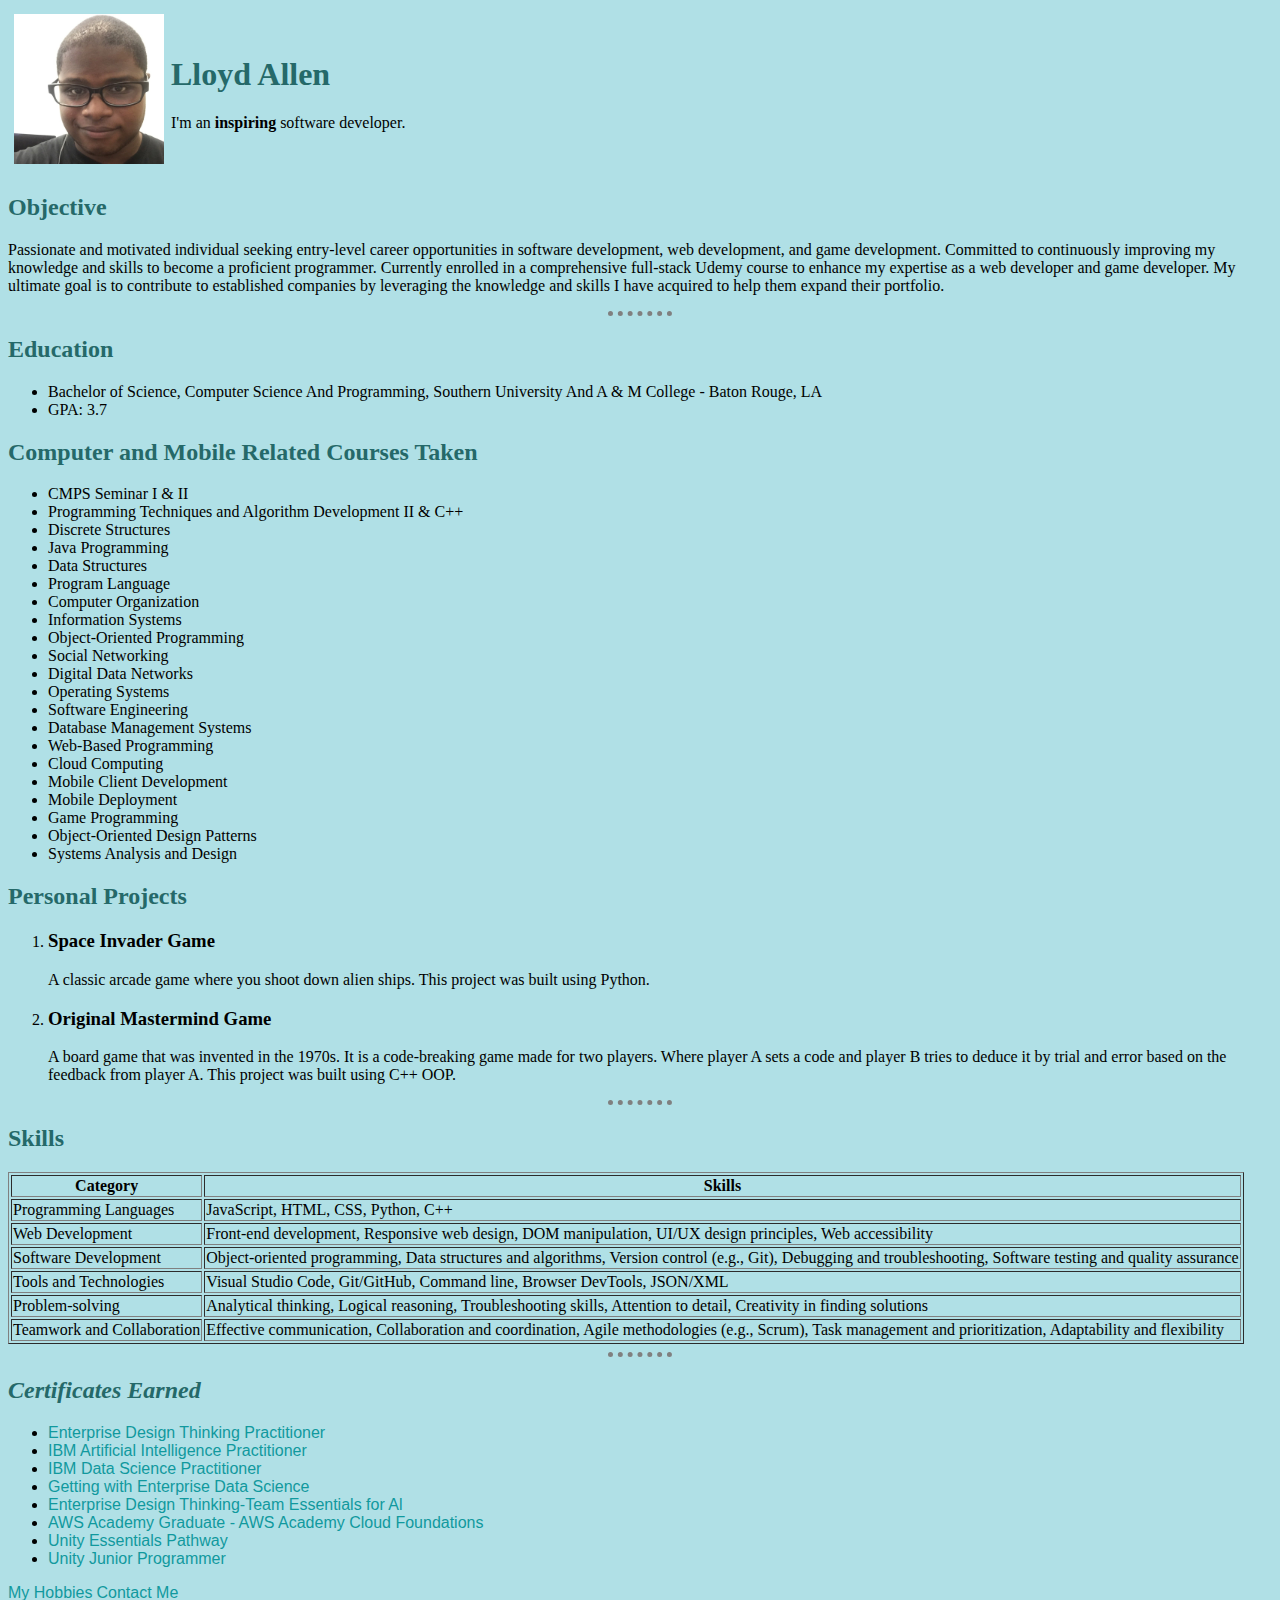
==== index.html @ 9607f12c "Update index.html" ====
<!DOCTYPE html>
<html lang="en">
  <head>
    <meta charset="UTF-8" />
    <meta http-equiv="X-UA-Compatible" content="IE=edge" />
    <meta name="viewport" content="width=device-width, initial-scale=1.0" />
    <title>Lloyd Allen Jr's Personal Sites</title>
    <link rel="stylesheet" href="css/styles.css" />
  </head>

  <body>
    <table cellspacing="5">
      <tr>
        <td>
          <img
            class="Personal-image"
            src="images\Lloyd Allen Picture.jpg"
            alt="Lloyd Allen Profile Picture"
            alt=""
            height="150px"
            width="150px"
          />
        </td>
        <td>
          <h1>Lloyd Allen</h1>
          <p>I'm an <strong>inspiring</strong> software developer.</p>
        </td>
      </tr>
    </table>
    <!-- Object Section  -->
    <h2>Objective</h2>
    <p>
      Passionate and motivated individual seeking entry-level career
      opportunities in software development, web development, and game
      development. Committed to continuously improving my knowledge and skills
      to become a proficient programmer. Currently enrolled in a comprehensive
      full-stack Udemy course to enhance my expertise as a web developer and
      game developer. My ultimate goal is to contribute to established companies
      by leveraging the knowledge and skills I have acquired to help them expand
      their portfolio.
    </p>
    <hr />
    <!-- Education and/or Courses  -->
    <h2>Education</h2>
    <ul>
      <li>
        Bachelor of Science, Computer Science And Programming, Southern
        University And A &amp; M College - Baton Rouge, LA
      </li>
      <li>GPA: 3.7</li>
    </ul>

    <h2>Computer and Mobile Related Courses Taken</h2>
    <ul>
      <li>CMPS Seminar I &amp; II</li>
      <li>Programming Techniques and Algorithm Development II &amp; C++</li>
      <li>Discrete Structures</li>
      <li>Java Programming</li>
      <li>Data Structures</li>
      <li>Program Language</li>
      <li>Computer Organization</li>
      <li>Information Systems</li>
      <li>Object-Oriented Programming</li>
      <li>Social Networking</li>
      <li>Digital Data Networks</li>
      <li>Operating Systems</li>
      <li>Software Engineering</li>
      <li>Database Management Systems</li>
      <li>Web-Based Programming</li>
      <li>Cloud Computing</li>
      <li>Mobile Client Development</li>
      <li>Mobile Deployment</li>
      <li>Game Programming</li>
      <li>Object-Oriented Design Patterns</li>
      <li>Systems Analysis and Design</li>
    </ul>

    <h2>Personal Projects</h2>
    <ol>
      <li>
        <h3>Space Invader Game</h3>
        <p>
          A classic arcade game where you shoot down alien ships. This project
          was built using Python.
        </p>
      </li>
      <li>
        <h3>Original Mastermind Game</h3>
        <p>
          A board game that was invented in the 1970s. It is a code-breaking
          game made for two players. Where player A sets a code and player B
          tries to deduce it by trial and error based on the feedback from
          player A. This project was built using C++ OOP.
        </p>
      </li>
    </ol>
    <hr />
    <!-- Skills Section  -->
    <h2>Skills</h2>

<table border = "1">
  <tr>
    <th>Category</th>
    <th>Skills</th>
  </tr>
  <tr>
    <td>Programming Languages</td>
    <td>
      JavaScript, HTML, CSS, Python, C++
    </td>
  </tr>
  <tr>
    <td>Web Development</td>
    <td>
      Front-end development, Responsive web design, DOM manipulation, UI/UX design principles, Web accessibility
    </td>
  </tr>
  <tr>
    <td>Software Development</td>
    <td>
      Object-oriented programming, Data structures and algorithms, Version control (e.g., Git), Debugging and troubleshooting, Software testing and quality assurance
    </td>
  </tr>
  <tr>
    <td>Tools and Technologies</td>
    <td>
      Visual Studio Code, Git/GitHub, Command line, Browser DevTools, JSON/XML
    </td>
  </tr>
  <tr>
    <td>Problem-solving</td>
    <td>
      Analytical thinking, Logical reasoning, Troubleshooting skills, Attention to detail, Creativity in finding solutions
    </td>
  </tr>
  <tr>
    <td>Teamwork and Collaboration</td>
    <td>
      Effective communication, Collaboration and coordination, Agile methodologies (e.g., Scrum), Task management and prioritization, Adaptability and flexibility
    </td>
  </tr>
</table>
    <hr />
    <!-- Certificates, Certification, badges, & ect. Earned Section -->
    <h2><i>Certificates Earned</i></h2>
    <ul>
      <li>
        <a
          href="https://www.credly.com/earner/earned/badge/2a194559-a076-4c4a-99eb-efe028265521"
          >Enterprise Design Thinking Practitioner</a
        >
      </li>
      <li>
        <a
          href="https://www.credly.com/earner/earned/badge/8de7e9a8-99e7-47b2-99c6-8428bb511cac"
          >IBM Artificial Intelligence Practitioner</a
        >
      </li>
      <li>
        <a
          href="https://www.credly.com/earner/earned/badge/b41584d8-7356-47b2-9fd5-7619b5f931a5"
          >IBM Data Science Practitioner</a
        >
      </li>
      <li>
        <a
          href="https://www.credly.com/earner/earned/badge/74f11a48-52ca-4f31-979f-5ff57638d085"
          >Getting with Enterprise Data Science</a
        >
      </li>
      <li>
        <a
          href="https://www.credly.com/earner/earned/badge/2a194559-a076-4c4a-99eb-efe028265521"
          >Enterprise Design Thinking-Team Essentials for Al</a
        >
      </li>
      <li>
        <a
          href="https://www.credly.com/earner/earned/badge/5095fb7c-190e-47aa-844d-411b3fb72ea7"
          >AWS Academy Graduate - AWS Academy Cloud Foundations</a
        >
      </li>
      <li>
        <a
          href="https://www.credly.com/earner/earned/badge/893aec99-c820-4b13-b4fe-1e65746b39e5"
          >Unity Essentials Pathway</a
        >
      </li>
      <li>
        <a
          href="https://www.credly.com/earner/earned/badge/7f6aa86e-1ad6-44ea-9edf-d5d45d9f1f6b"
          >Unity Junior Programmer</a
        >
      </li>
    </ul>

    <a href="Hobbies.html">My Hobbies</a>
    <a href="contact-me.html">Contact Me</a>
  </body>
</html>
---- css/styles.css ----
body { 
    background-color: powderblue;
}
h1{
    color: #256969;
}

h2{
    color: #256969;
}
hr {
    border-style:none;
    border-top-style: dotted;
    border-color: grey;
    border-width: 5px;
    width: 5%;
}
a {
    color: #11999E;
    font-family: 'Montserrat', sans-serif;
    text-decoration: none;
}

a:hover {
    color: #eaf6f6
}
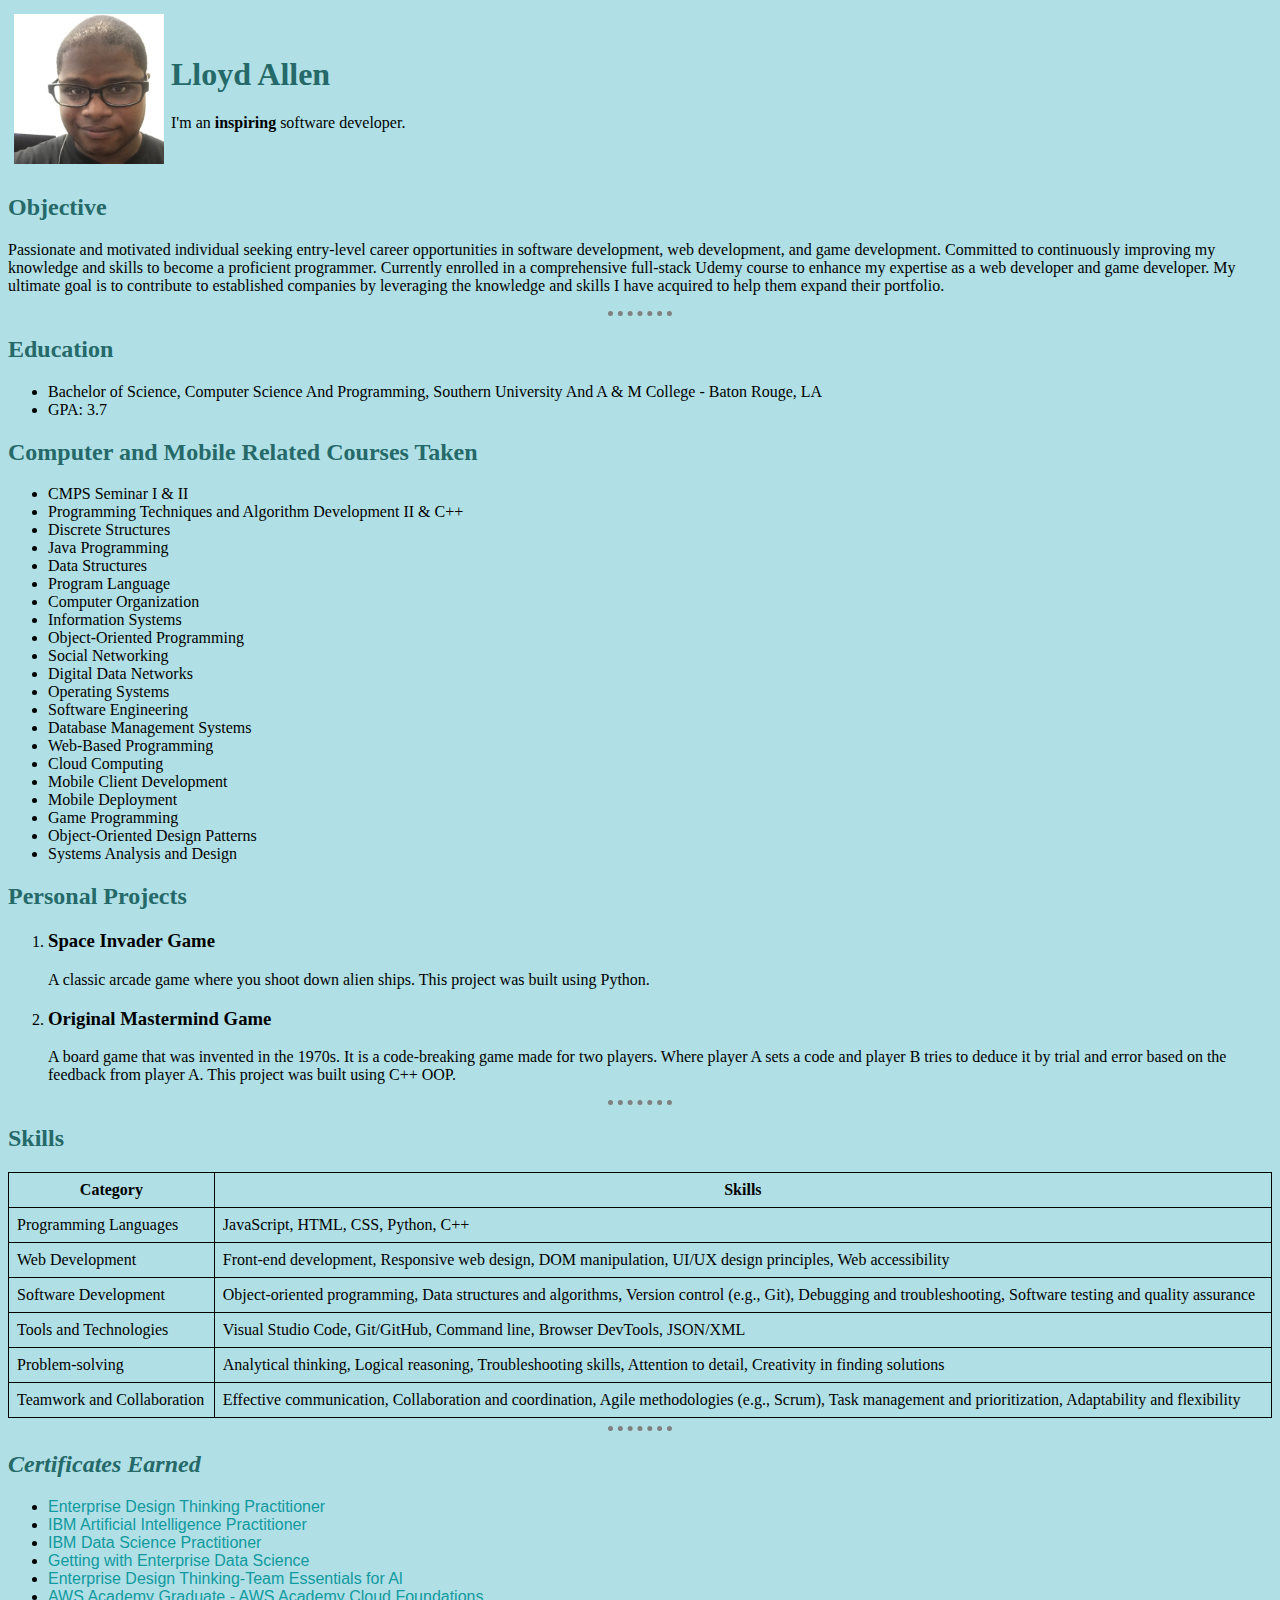
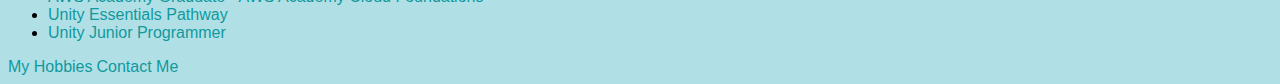
==== commit 8739ae08: "Update index.html" ====
--- a/index.html
+++ b/index.html
@@ -98,48 +98,37 @@
     <!-- Skills Section  -->
     <h2>Skills</h2>
 
-<table border = "1">
+<table style="border-collapse: collapse; width: 100%;">
   <tr>
-    <th>Category</th>
-    <th>Skills</th>
+    <th style="border: 1px solid black; padding: 8px;">Category</th>
+    <th style="border: 1px solid black; padding: 8px;">Skills</th>
   </tr>
   <tr>
-    <td>Programming Languages</td>
-    <td>
-      JavaScript, HTML, CSS, Python, C++
-    </td>
+    <td style="border: 1px solid black; padding: 8px;">Programming Languages</td>
+    <td style="border: 1px solid black; padding: 8px;">JavaScript, HTML, CSS, Python, C++</td>
   </tr>
   <tr>
-    <td>Web Development</td>
-    <td>
-      Front-end development, Responsive web design, DOM manipulation, UI/UX design principles, Web accessibility
-    </td>
+    <td style="border: 1px solid black; padding: 8px;">Web Development</td>
+    <td style="border: 1px solid black; padding: 8px;">Front-end development, Responsive web design, DOM manipulation, UI/UX design principles, Web accessibility</td>
   </tr>
   <tr>
-    <td>Software Development</td>
-    <td>
-      Object-oriented programming, Data structures and algorithms, Version control (e.g., Git), Debugging and troubleshooting, Software testing and quality assurance
-    </td>
+    <td style="border: 1px solid black; padding: 8px;">Software Development</td>
+    <td style="border: 1px solid black; padding: 8px;">Object-oriented programming, Data structures and algorithms, Version control (e.g., Git), Debugging and troubleshooting, Software testing and quality assurance</td>
   </tr>
   <tr>
-    <td>Tools and Technologies</td>
-    <td>
-      Visual Studio Code, Git/GitHub, Command line, Browser DevTools, JSON/XML
-    </td>
+    <td style="border: 1px solid black; padding: 8px;">Tools and Technologies</td>
+    <td style="border: 1px solid black; padding: 8px;">Visual Studio Code, Git/GitHub, Command line, Browser DevTools, JSON/XML</td>
   </tr>
   <tr>
-    <td>Problem-solving</td>
-    <td>
-      Analytical thinking, Logical reasoning, Troubleshooting skills, Attention to detail, Creativity in finding solutions
-    </td>
+    <td style="border: 1px solid black; padding: 8px;">Problem-solving</td>
+    <td style="border: 1px solid black; padding: 8px;">Analytical thinking, Logical reasoning, Troubleshooting skills, Attention to detail, Creativity in finding solutions</td>
   </tr>
   <tr>
-    <td>Teamwork and Collaboration</td>
-    <td>
-      Effective communication, Collaboration and coordination, Agile methodologies (e.g., Scrum), Task management and prioritization, Adaptability and flexibility
-    </td>
+    <td style="border: 1px solid black; padding: 8px;">Teamwork and Collaboration</td>
+    <td style="border: 1px solid black; padding: 8px;">Effective communication, Collaboration and coordination, Agile methodologies (e.g., Scrum), Task management and prioritization, Adaptability and flexibility</td>
   </tr>
 </table>
+
     <hr />
     <!-- Certificates, Certification, badges, & ect. Earned Section -->
     <h2><i>Certificates Earned</i></h2>
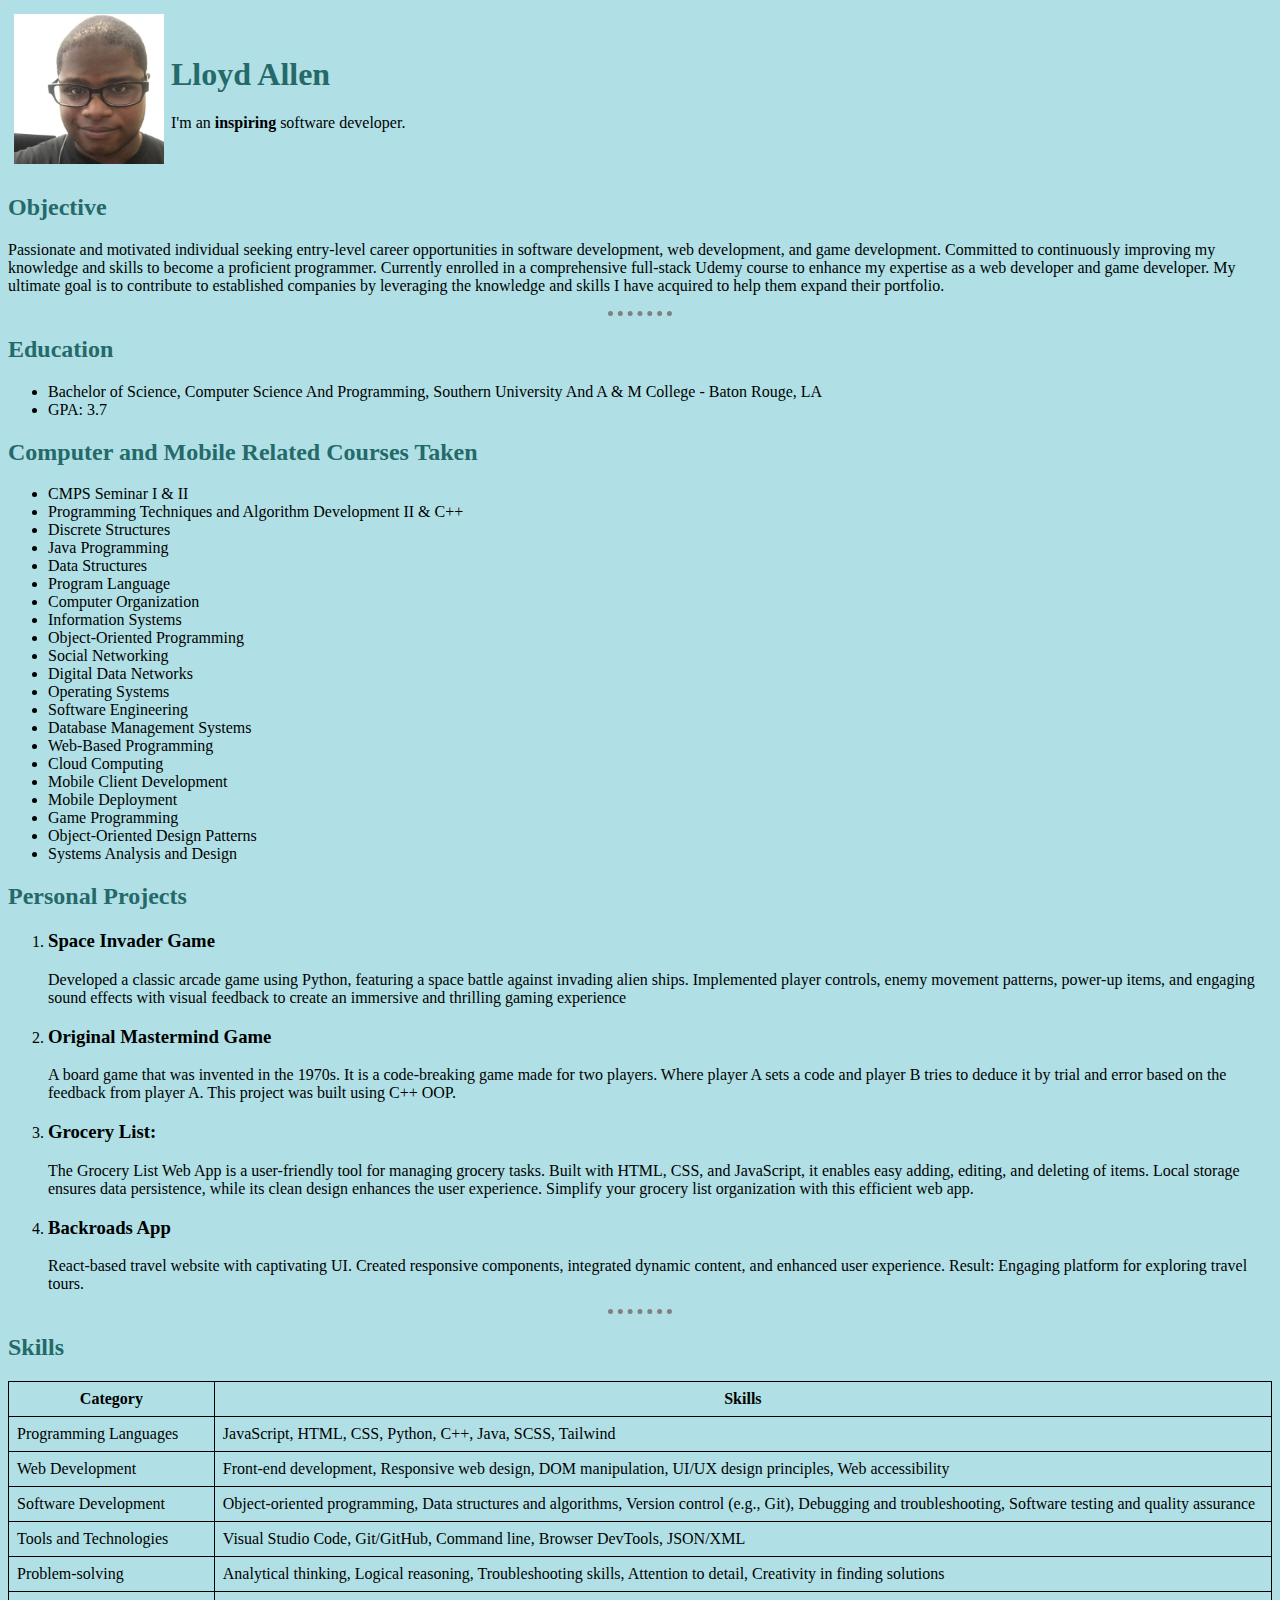
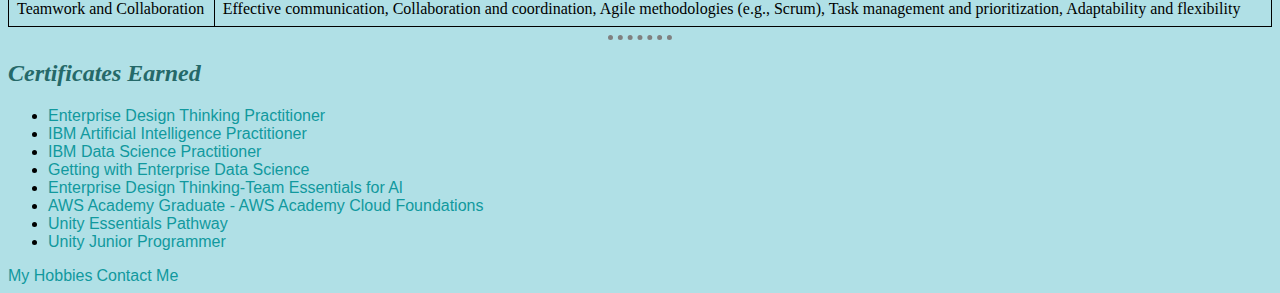
==== commit d12b5d40: "Added more Personal Projects" ====
--- a/index.html
+++ b/index.html
@@ -80,8 +80,10 @@
       <li>
         <h3>Space Invader Game</h3>
         <p>
-          A classic arcade game where you shoot down alien ships. This project
-          was built using Python.
+          Developed a classic arcade game using Python, featuring a space battle
+          against invading alien ships. Implemented player controls, enemy
+          movement patterns, power-up items, and engaging sound effects with
+          visual feedback to create an immersive and thrilling gaming experience
         </p>
       </li>
       <li>
@@ -93,41 +95,86 @@
           player A. This project was built using C++ OOP.
         </p>
       </li>
+      <li>
+        <h3>Grocery List:</h3>
+        <p>
+          The Grocery List Web App is a user-friendly tool for managing grocery
+          tasks. Built with HTML, CSS, and JavaScript, it enables easy adding,
+          editing, and deleting of items. Local storage ensures data
+          persistence, while its clean design enhances the user experience.
+          Simplify your grocery list organization with this efficient web app.
+        </p>
+      </li>
+      <li>
+        <h3>Backroads App</h3>
+        <p>
+          React-based travel website with captivating UI. Created responsive
+          components, integrated dynamic content, and enhanced user experience.
+          Result: Engaging platform for exploring travel tours.
+        </p>
+      </li>
     </ol>
     <hr />
     <!-- Skills Section  -->
     <h2>Skills</h2>
 
-<table style="border-collapse: collapse; width: 100%;">
-  <tr>
-    <th style="border: 1px solid black; padding: 8px;">Category</th>
-    <th style="border: 1px solid black; padding: 8px;">Skills</th>
-  </tr>
-  <tr>
-    <td style="border: 1px solid black; padding: 8px;">Programming Languages</td>
-    <td style="border: 1px solid black; padding: 8px;">JavaScript, HTML, CSS, Python, C++</td>
-  </tr>
-  <tr>
-    <td style="border: 1px solid black; padding: 8px;">Web Development</td>
-    <td style="border: 1px solid black; padding: 8px;">Front-end development, Responsive web design, DOM manipulation, UI/UX design principles, Web accessibility</td>
-  </tr>
-  <tr>
-    <td style="border: 1px solid black; padding: 8px;">Software Development</td>
-    <td style="border: 1px solid black; padding: 8px;">Object-oriented programming, Data structures and algorithms, Version control (e.g., Git), Debugging and troubleshooting, Software testing and quality assurance</td>
-  </tr>
-  <tr>
-    <td style="border: 1px solid black; padding: 8px;">Tools and Technologies</td>
-    <td style="border: 1px solid black; padding: 8px;">Visual Studio Code, Git/GitHub, Command line, Browser DevTools, JSON/XML</td>
-  </tr>
-  <tr>
-    <td style="border: 1px solid black; padding: 8px;">Problem-solving</td>
-    <td style="border: 1px solid black; padding: 8px;">Analytical thinking, Logical reasoning, Troubleshooting skills, Attention to detail, Creativity in finding solutions</td>
-  </tr>
-  <tr>
-    <td style="border: 1px solid black; padding: 8px;">Teamwork and Collaboration</td>
-    <td style="border: 1px solid black; padding: 8px;">Effective communication, Collaboration and coordination, Agile methodologies (e.g., Scrum), Task management and prioritization, Adaptability and flexibility</td>
-  </tr>
-</table>
+    <table style="border-collapse: collapse; width: 100%">
+      <tr>
+        <th style="border: 1px solid black; padding: 8px">Category</th>
+        <th style="border: 1px solid black; padding: 8px">Skills</th>
+      </tr>
+      <tr>
+        <td style="border: 1px solid black; padding: 8px">
+          Programming Languages
+        </td>
+        <td style="border: 1px solid black; padding: 8px">
+          JavaScript, HTML, CSS, Python, C++, Java, SCSS, Tailwind
+        </td>
+      </tr>
+      <tr>
+        <td style="border: 1px solid black; padding: 8px">Web Development</td>
+        <td style="border: 1px solid black; padding: 8px">
+          Front-end development, Responsive web design, DOM manipulation, UI/UX
+          design principles, Web accessibility
+        </td>
+      </tr>
+      <tr>
+        <td style="border: 1px solid black; padding: 8px">
+          Software Development
+        </td>
+        <td style="border: 1px solid black; padding: 8px">
+          Object-oriented programming, Data structures and algorithms, Version
+          control (e.g., Git), Debugging and troubleshooting, Software testing
+          and quality assurance
+        </td>
+      </tr>
+      <tr>
+        <td style="border: 1px solid black; padding: 8px">
+          Tools and Technologies
+        </td>
+        <td style="border: 1px solid black; padding: 8px">
+          Visual Studio Code, Git/GitHub, Command line, Browser DevTools,
+          JSON/XML
+        </td>
+      </tr>
+      <tr>
+        <td style="border: 1px solid black; padding: 8px">Problem-solving</td>
+        <td style="border: 1px solid black; padding: 8px">
+          Analytical thinking, Logical reasoning, Troubleshooting skills,
+          Attention to detail, Creativity in finding solutions
+        </td>
+      </tr>
+      <tr>
+        <td style="border: 1px solid black; padding: 8px">
+          Teamwork and Collaboration
+        </td>
+        <td style="border: 1px solid black; padding: 8px">
+          Effective communication, Collaboration and coordination, Agile
+          methodologies (e.g., Scrum), Task management and prioritization,
+          Adaptability and flexibility
+        </td>
+      </tr>
+    </table>
 
     <hr />
     <!-- Certificates, Certification, badges, & ect. Earned Section -->
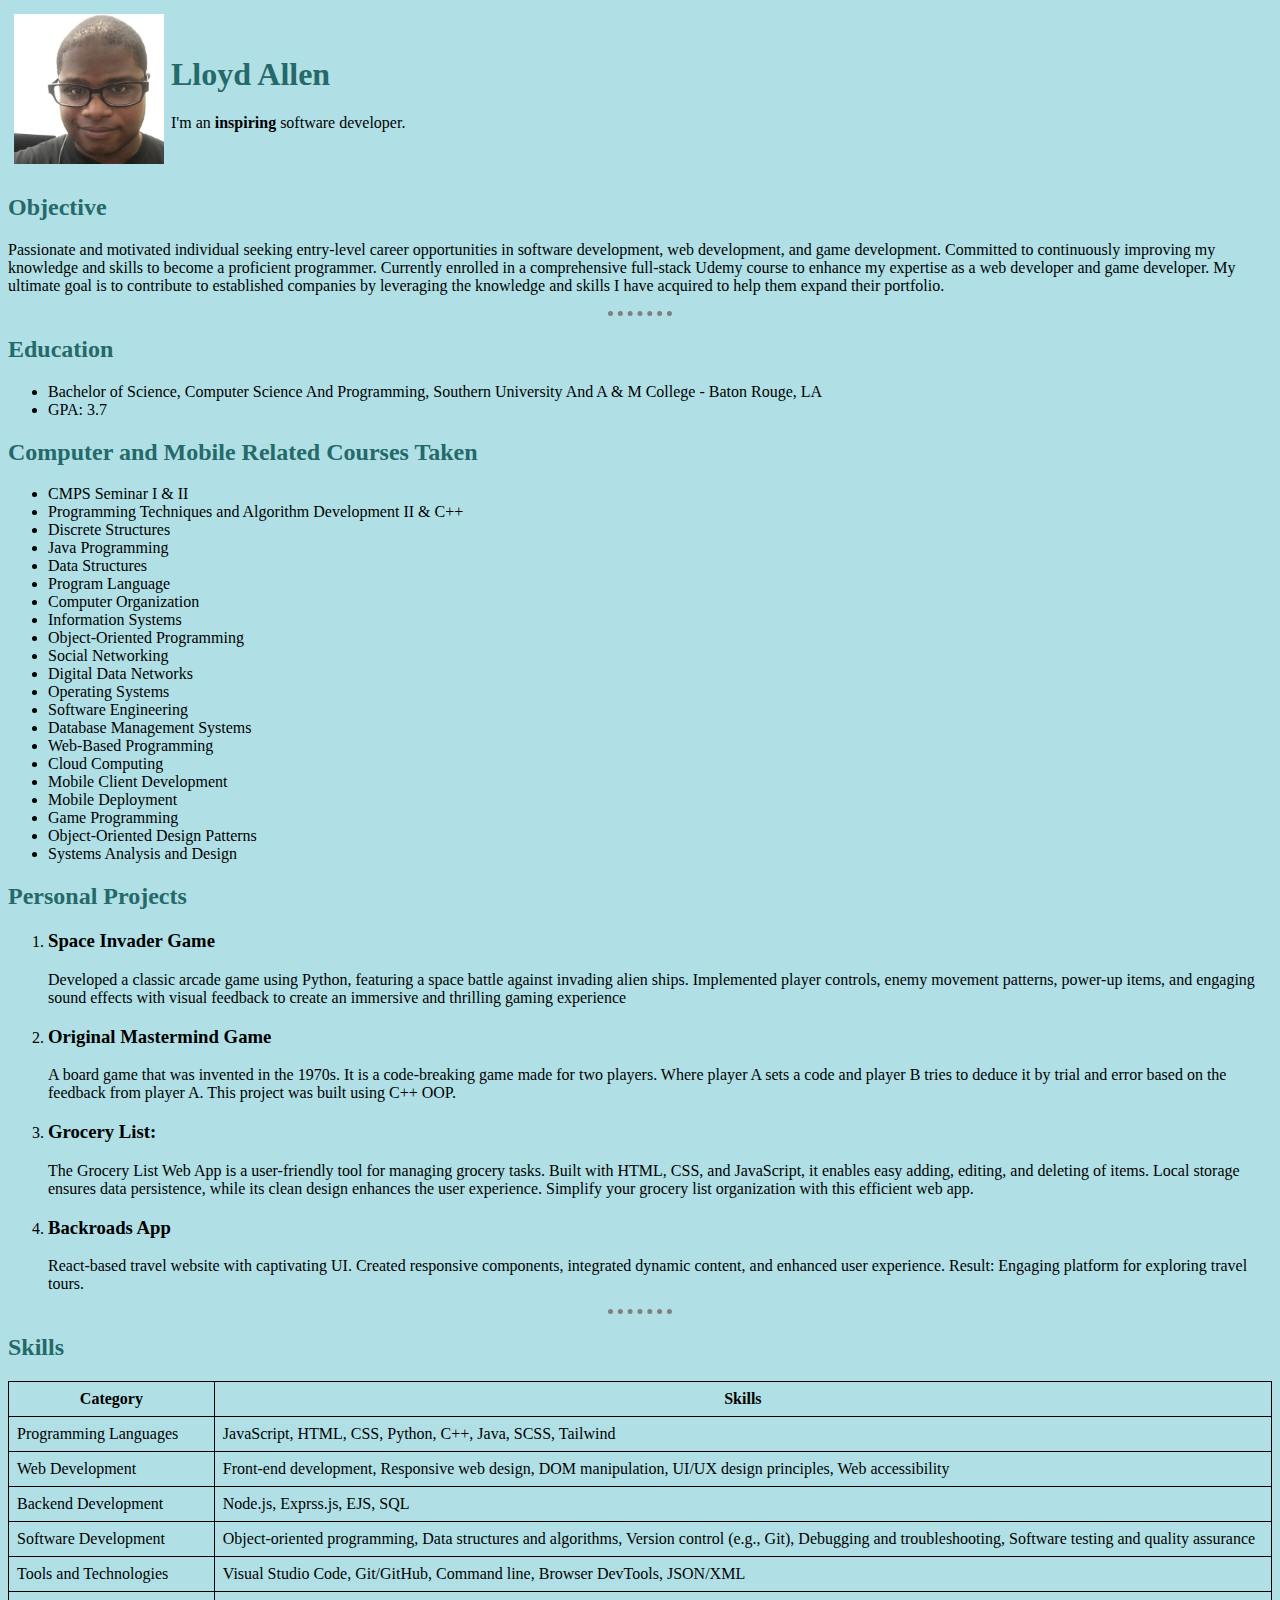
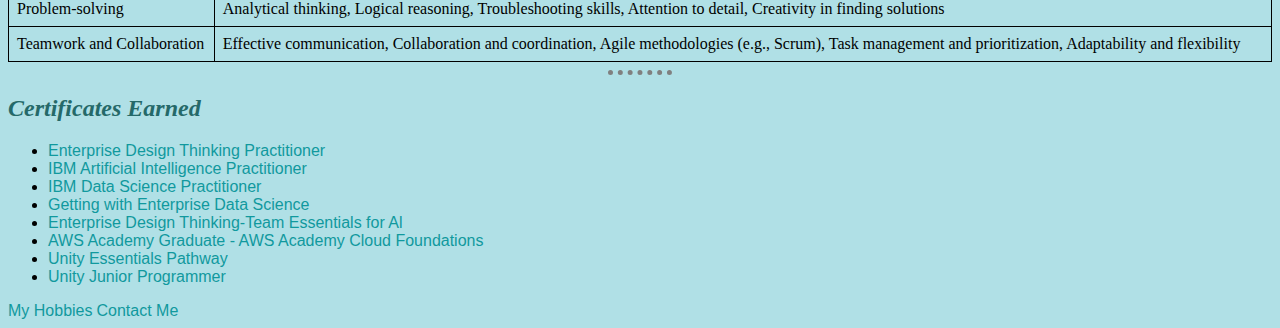
==== commit a41e07ed: "Updating" ====
--- a/index.html
+++ b/index.html
@@ -140,6 +140,14 @@
       </tr>
       <tr>
         <td style="border: 1px solid black; padding: 8px">
+          Backend Development
+        </td>
+        <td style="border: 1px solid black; padding: 8px">
+          Node.js, Exprss.js, EJS, SQL
+        </td>
+      </tr>
+      <tr>
+        <td style="border: 1px solid black; padding: 8px">
           Software Development
         </td>
         <td style="border: 1px solid black; padding: 8px">
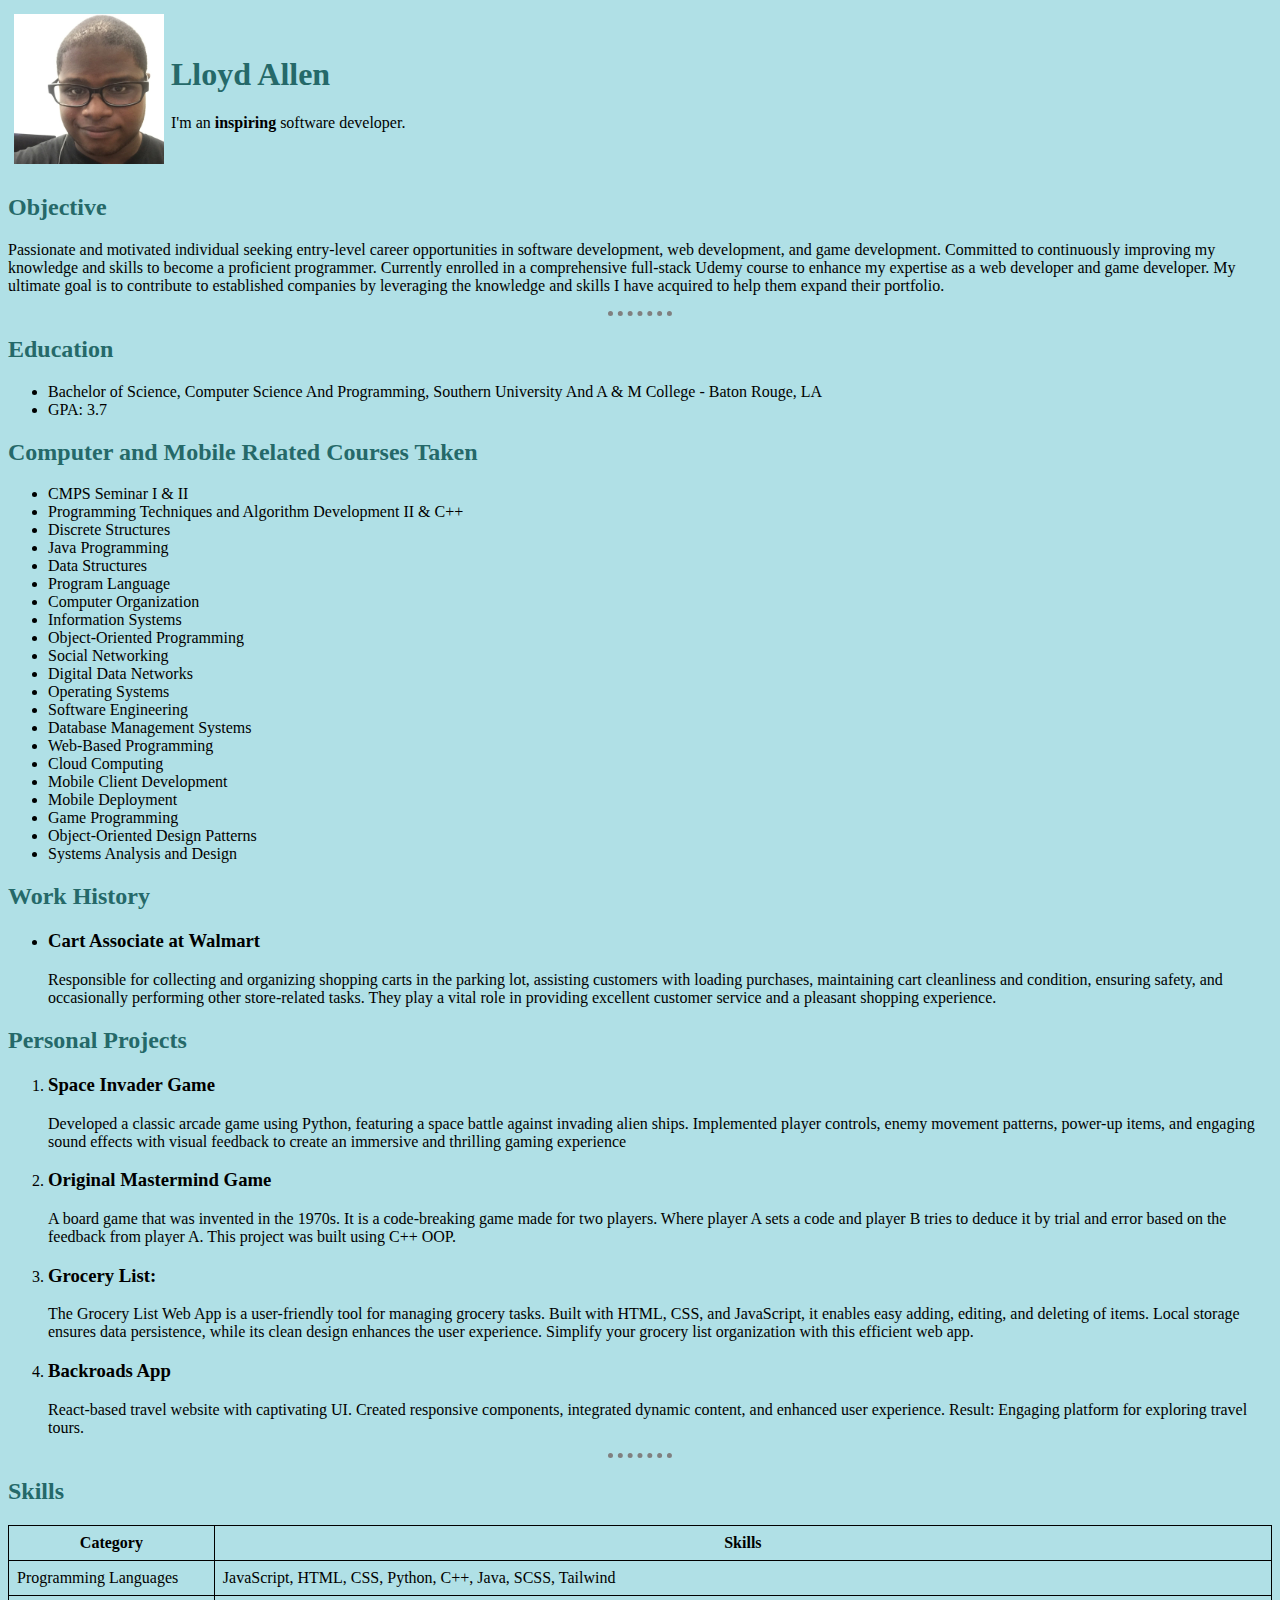
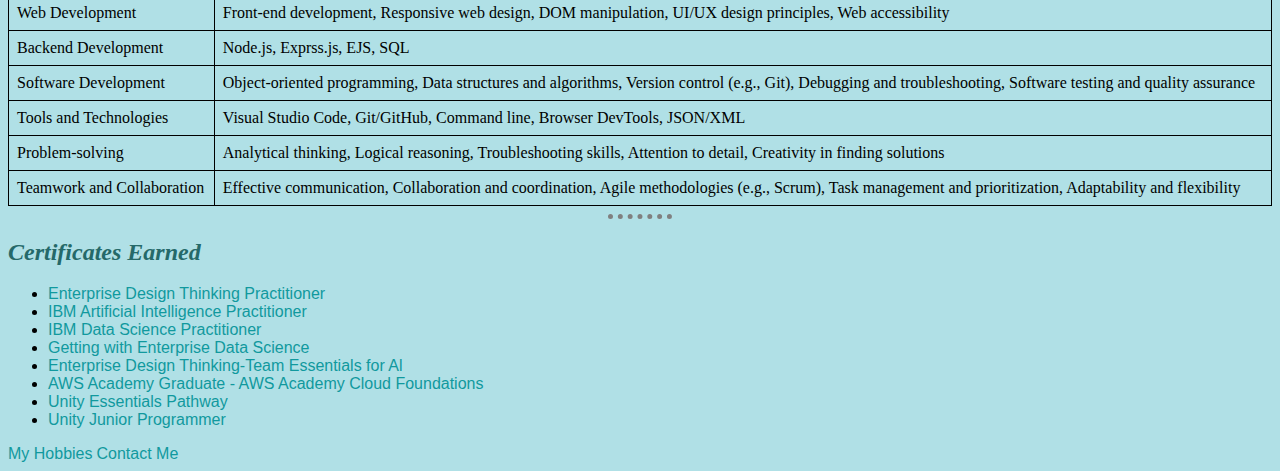
==== commit 060f0b8e: "Added Work History" ====
--- a/index.html
+++ b/index.html
@@ -75,6 +75,21 @@
       <li>Systems Analysis and Design</li>
     </ul>
 
+    <h2>Work History</h2>
+    <ul>
+      <li>
+        <h3>Cart Associate at Walmart</h3>
+        <p>
+          Responsible for collecting and organizing shopping carts in the
+          parking lot, assisting customers with loading purchases, maintaining
+          cart cleanliness and condition, ensuring safety, and occasionally
+          performing other store-related tasks. They play a vital role in
+          providing excellent customer service and a pleasant shopping
+          experience.
+        </p>
+      </li>
+    </ul>
+
     <h2>Personal Projects</h2>
     <ol>
       <li>
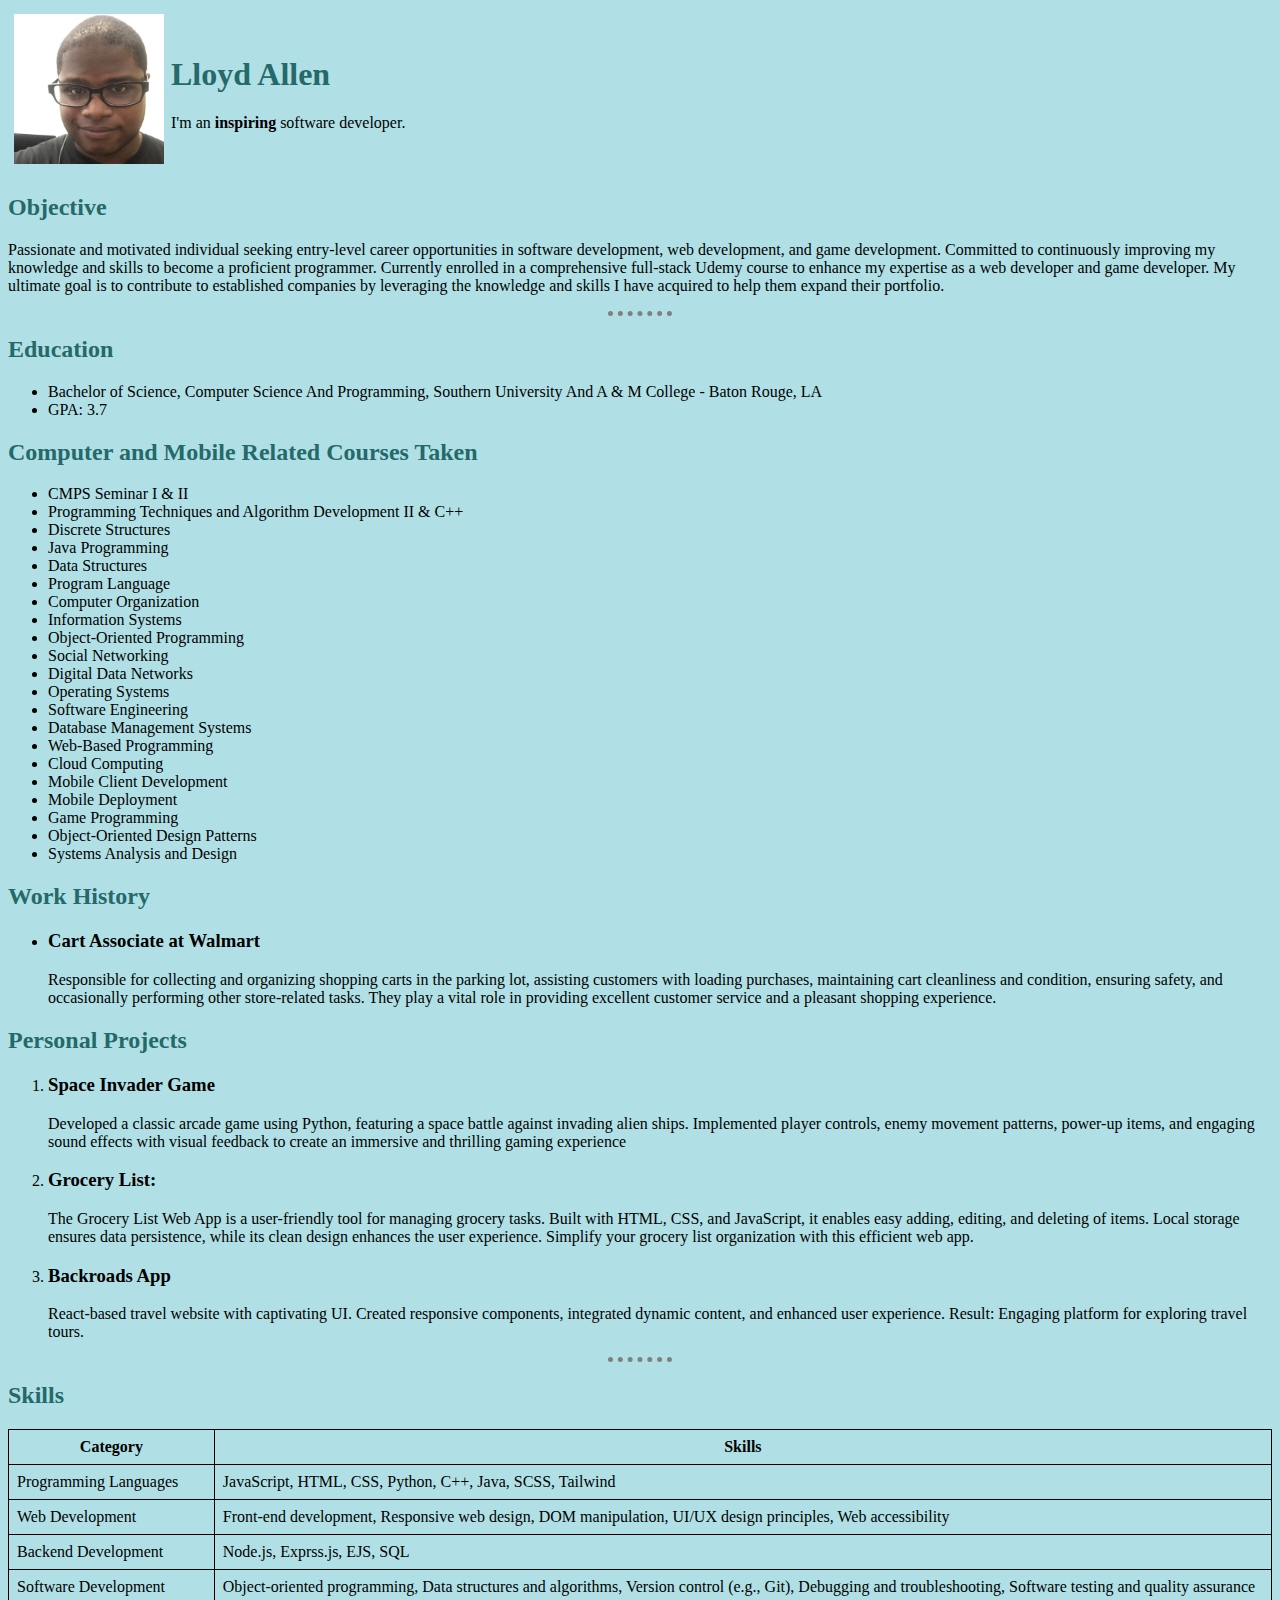
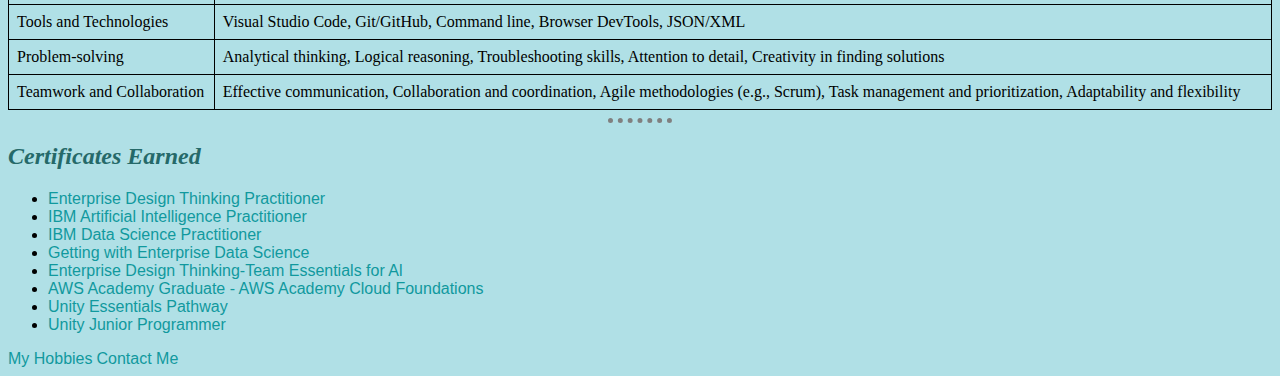
==== commit 1721a553: "Update index.html" ====
--- a/index.html
+++ b/index.html
@@ -102,15 +102,6 @@
         </p>
       </li>
       <li>
-        <h3>Original Mastermind Game</h3>
-        <p>
-          A board game that was invented in the 1970s. It is a code-breaking
-          game made for two players. Where player A sets a code and player B
-          tries to deduce it by trial and error based on the feedback from
-          player A. This project was built using C++ OOP.
-        </p>
-      </li>
-      <li>
         <h3>Grocery List:</h3>
         <p>
           The Grocery List Web App is a user-friendly tool for managing grocery
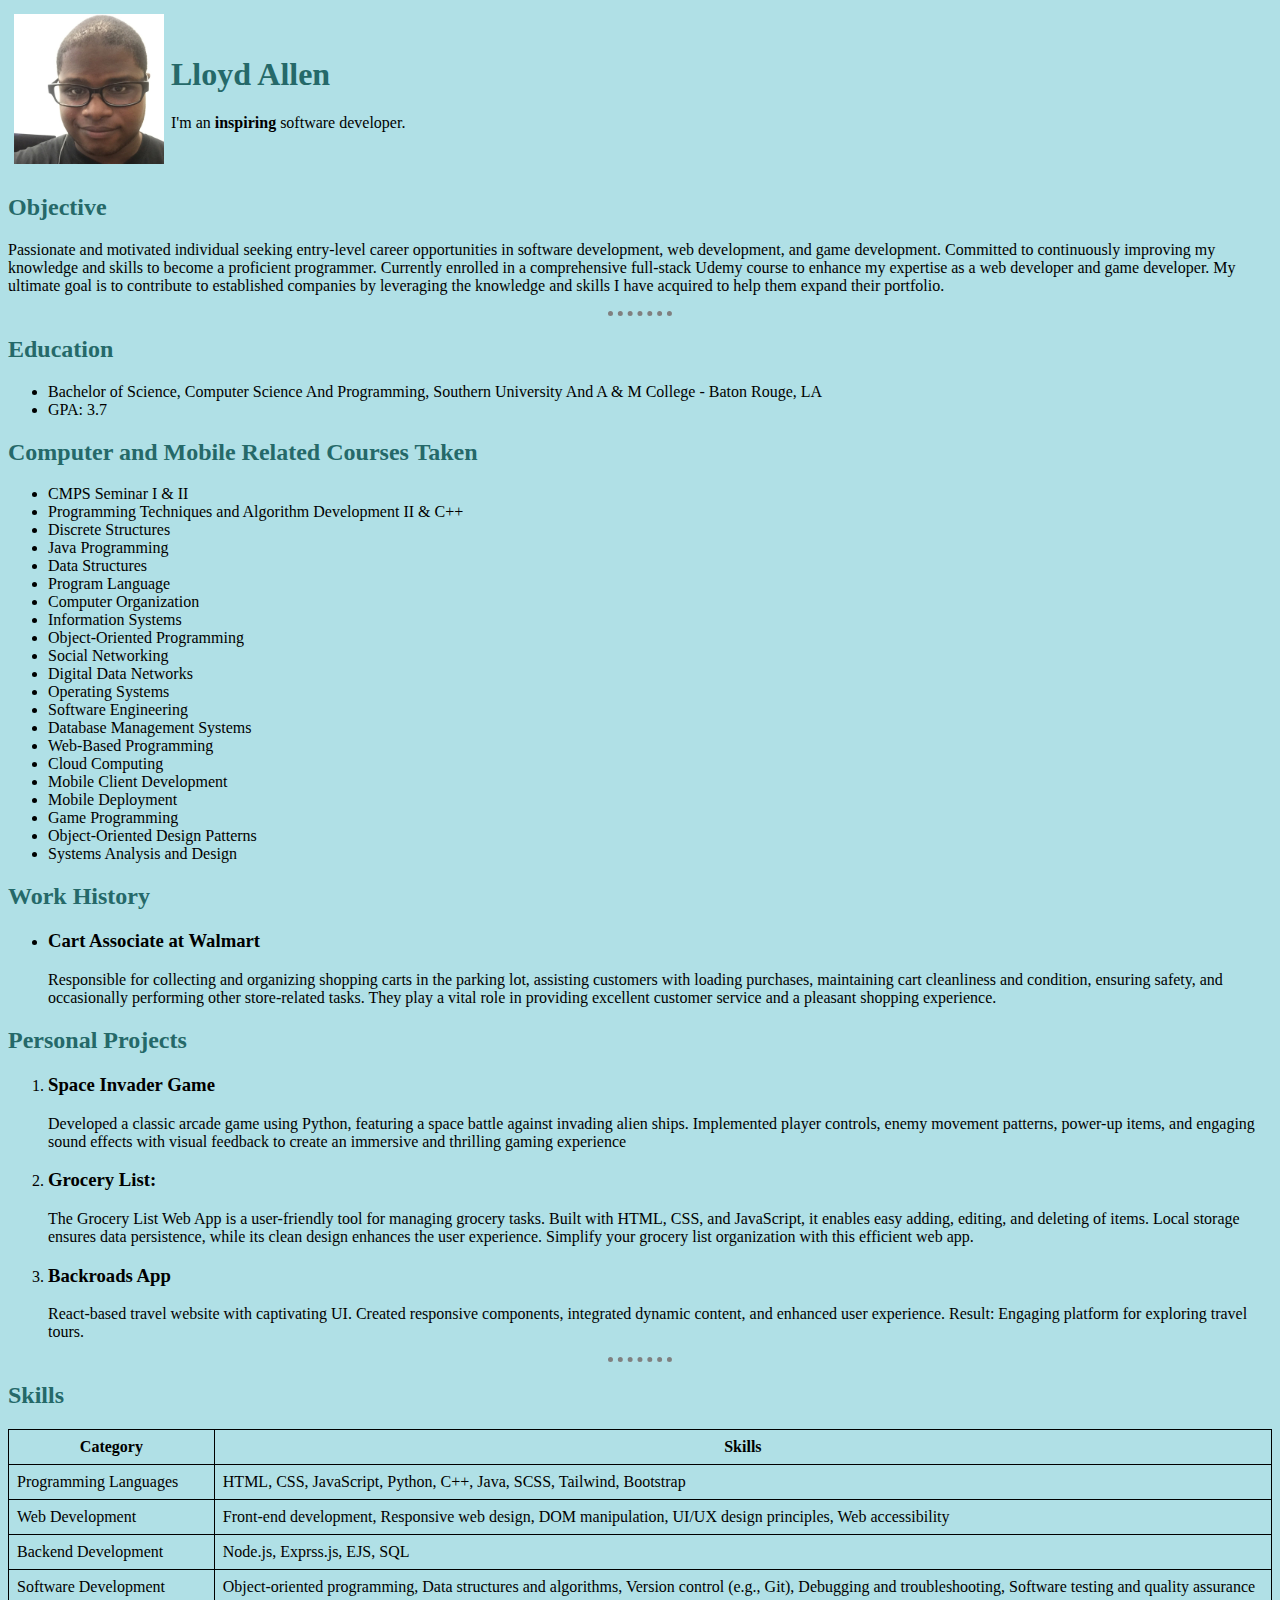
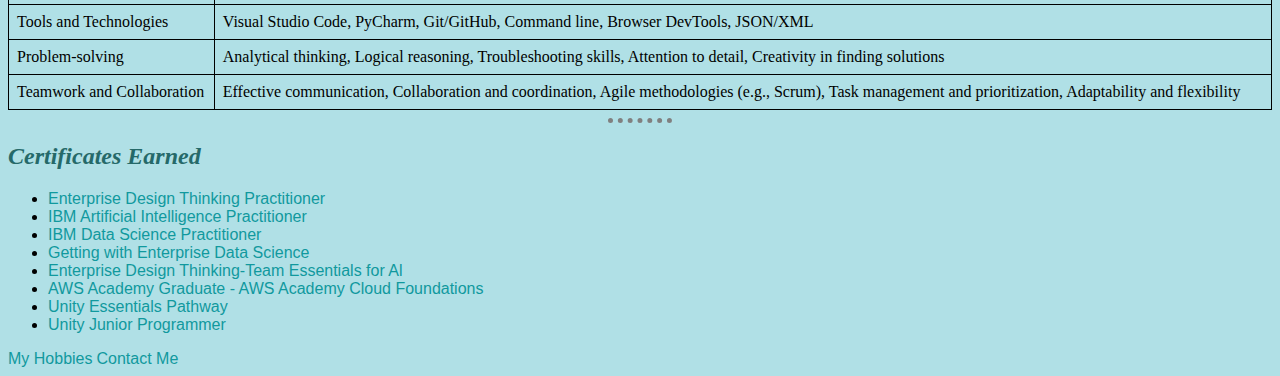
==== commit af1df449: "Update index.html" ====
--- a/index.html
+++ b/index.html
@@ -134,7 +134,7 @@
           Programming Languages
         </td>
         <td style="border: 1px solid black; padding: 8px">
-          JavaScript, HTML, CSS, Python, C++, Java, SCSS, Tailwind
+          HTML, CSS, JavaScript, Python, C++, Java, SCSS, Tailwind, Bootstrap
         </td>
       </tr>
       <tr>
@@ -167,7 +167,7 @@
           Tools and Technologies
         </td>
         <td style="border: 1px solid black; padding: 8px">
-          Visual Studio Code, Git/GitHub, Command line, Browser DevTools,
+          Visual Studio Code, PyCharm, Git/GitHub, Command line, Browser DevTools,
           JSON/XML
         </td>
       </tr>
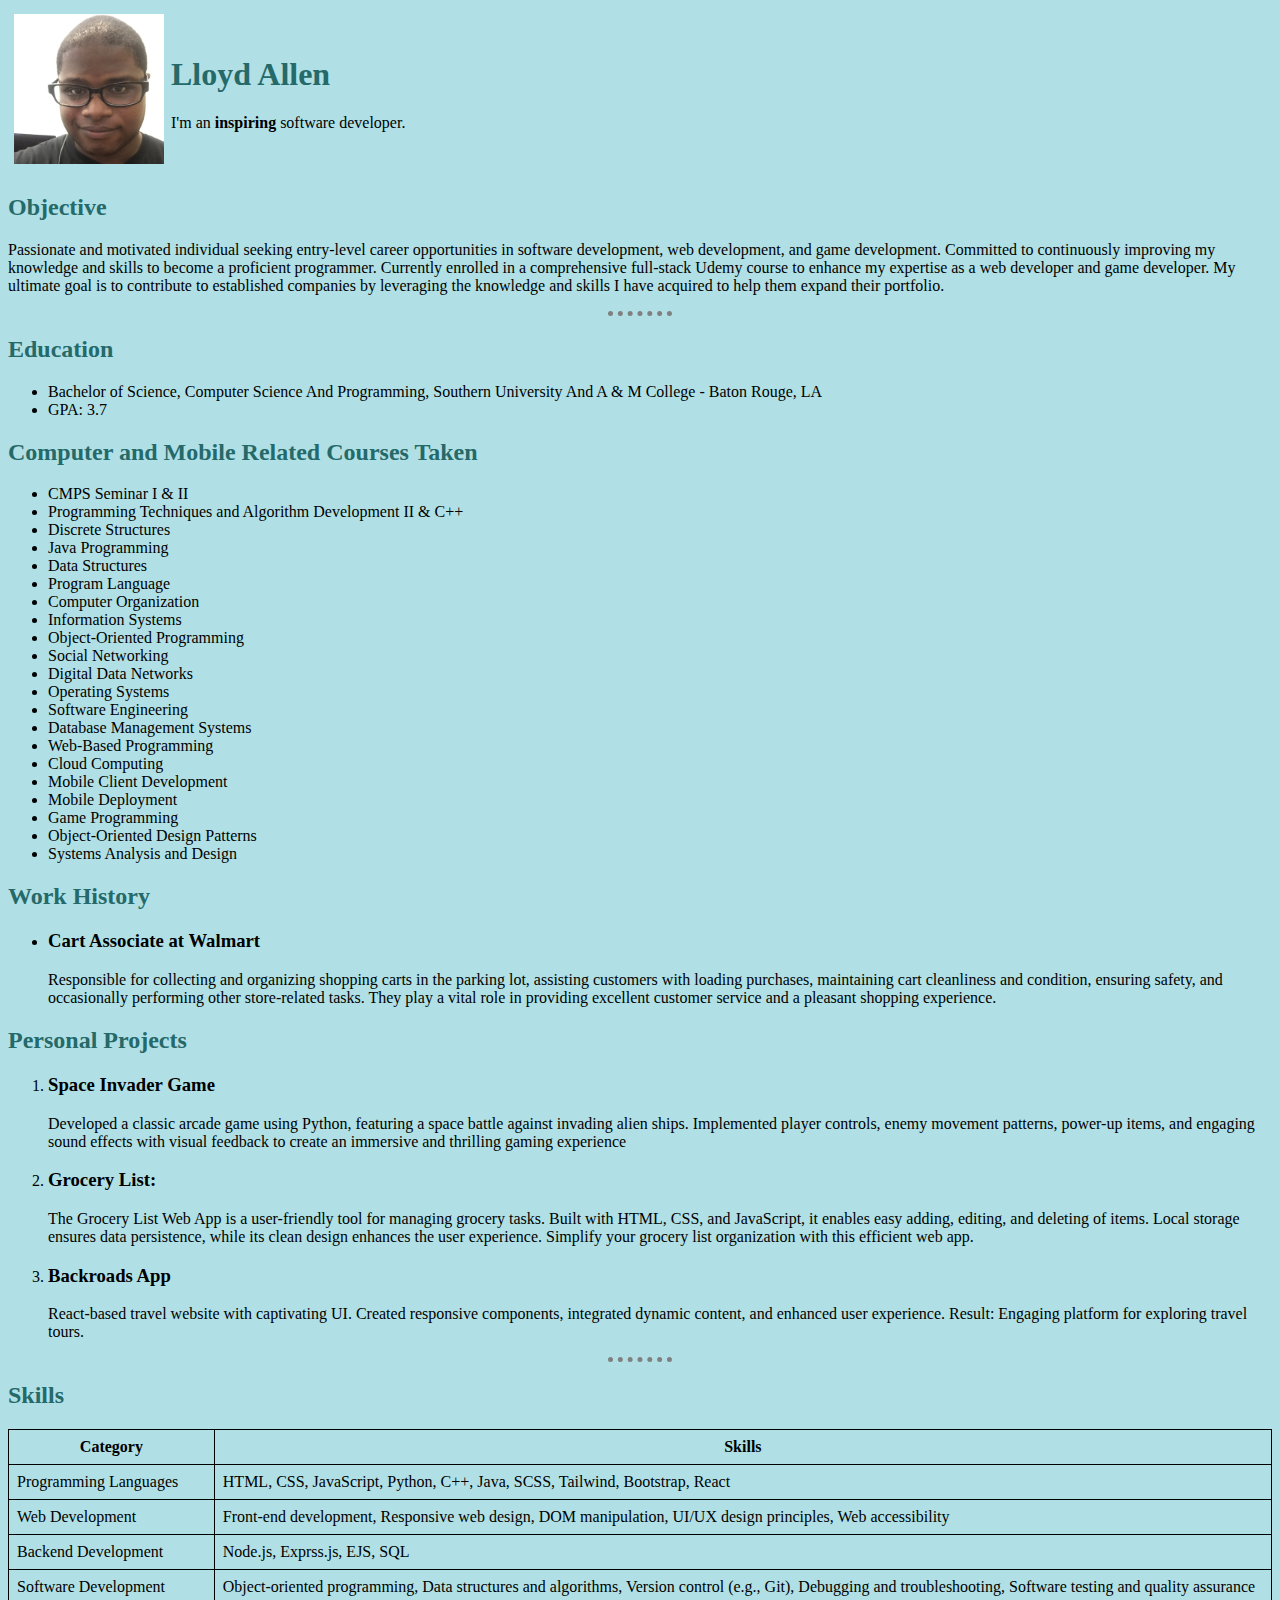
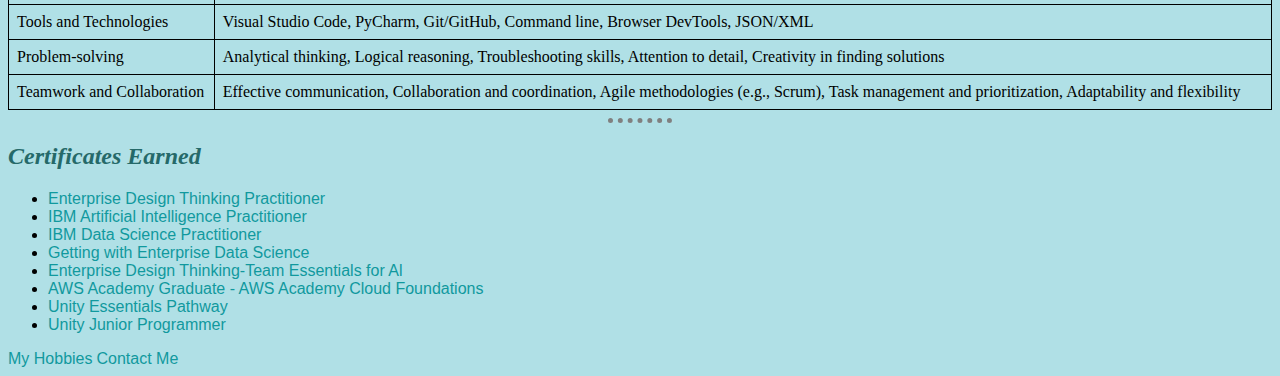
==== commit a59782fa: "Update index.html" ====
--- a/index.html
+++ b/index.html
@@ -134,7 +134,7 @@
           Programming Languages
         </td>
         <td style="border: 1px solid black; padding: 8px">
-          HTML, CSS, JavaScript, Python, C++, Java, SCSS, Tailwind, Bootstrap
+          HTML, CSS, JavaScript, Python, C++, Java, SCSS, Tailwind, Bootstrap, React
         </td>
       </tr>
       <tr>
